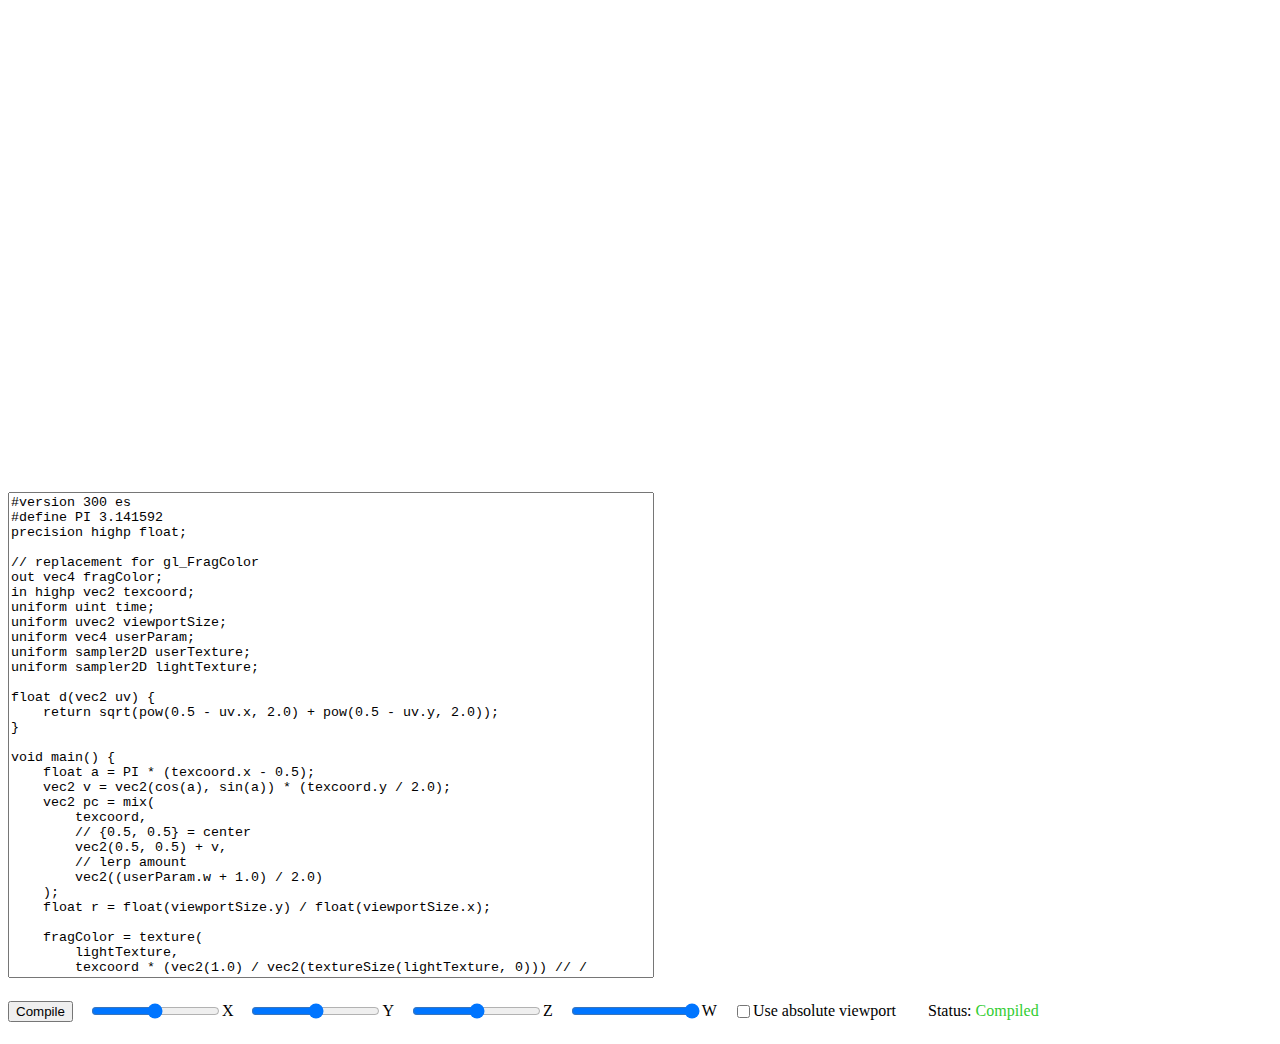
==== index.html @ 0616f3d4 "Rename shader.html to index.html" ====
<!DOCTYPE html>
<html lang="en">

<head>
    <meta charset="UTF-8">
    <meta http-equiv="X-UA-Compatible" content="IE=edge">
    <meta name="viewport" content="width=device-width, initial-scale=1.0">
    <link rel="stylesheet" href="shader.css">
    <title>Fragment Shader Sandbox</title>
</head>

<body>
    <div id="ccontain">
        <canvas id="glcanv" width="640" height="480">No WebGL?</canvas>
        <textarea id="fragsrc" spellcheck="false">#version 300 es
#define PI 3.141592
precision highp float;

// replacement for gl_FragColor
out vec4 fragColor;
in highp vec2 texcoord;
uniform uint time;
uniform uvec2 viewportSize; 
uniform vec4 userParam;
uniform sampler2D userTexture;
uniform sampler2D lightTexture;

float d(vec2 uv) {
    return sqrt(pow(0.5 - uv.x, 2.0) + pow(0.5 - uv.y, 2.0));
}

void main() {
    float a = PI * (texcoord.x - 0.5);
    vec2 v = vec2(cos(a), sin(a)) * (texcoord.y / 2.0);
    vec2 pc = mix(
        texcoord,
        // {0.5, 0.5} = center
        vec2(0.5, 0.5) + v,
        // lerp amount
        vec2((userParam.w + 1.0) / 2.0)
    );
    float r = float(viewportSize.y) / float(viewportSize.x);

    fragColor = texture(
        lightTexture,
        texcoord * (vec2(1.0) / vec2(textureSize(lightTexture, 0))) // / vec2(textureSize(lightTexture, 0))
    );
    //fragColor = (texture( userTexture, pc ) * (1.0 - texture(lightTexture, texcoord / vec2(textureSize(lightTexture, 0))).a)) + texture(lightTexture, texcoord / vec2(textureSize(lightTexture, 0)));
}</textarea>
        <img id="glimg" src="scene.png" hidden>
        <img id="lightimg" src="light.png" hidden>
    </div>
    <div id="controlsd">
        <button id="bcompile">Compile</button>
        <div class="dfc"><input type="range" id="customx" min="-1" max="1" step="0.05" value="0"><label
                for="customx">X</label></div>
        <div class="dfc"><input type="range" id="customy" min="-1" max="1" step="0.05" value="0"><label
                for="customy">Y</label></div>
        <div class="dfc"><input type="range" id="customz" min="-1" max="1" step="0.05" value="0"><label
                for="customz">Z</label></div>
        <div class="dfc"><input type="range" id="customw" min="-1" max="1" step="0.05" value="1"><label
                for="customw">W</label></div>
        <div class="dfc"><input type="checkbox" id="usepxviewport"><label for="usepxviewport">Use absolute
                viewport</label></div>
        <p>Status: <span id="glstatus" class="good">Compiled</span></p>
    </div>
</body>

<script src="shader.js"></script>

</html>
---- shader.css ----
.good {
    color: limegreen
}

.bad {
    color: crimson;
}

#ccontain {
    width: fit-content;
    height: fit-content
}

textarea {
    width: 640px;
    height: 480px;
    resize: none;
}

div#controlsd {
    margin: 0;
    margin-top: 4px;
    display: flex;
    flex-flow: row nowrap;
    justify-content: space-between;
    align-items: center;
    width: fit-content;
    gap: 16px;
}

div.dfc {
    display: flex;
    flex-flow: row nowrap;
    justify-content: space-between;
    align-items: center;
}

p {
    margin: 16px;
}
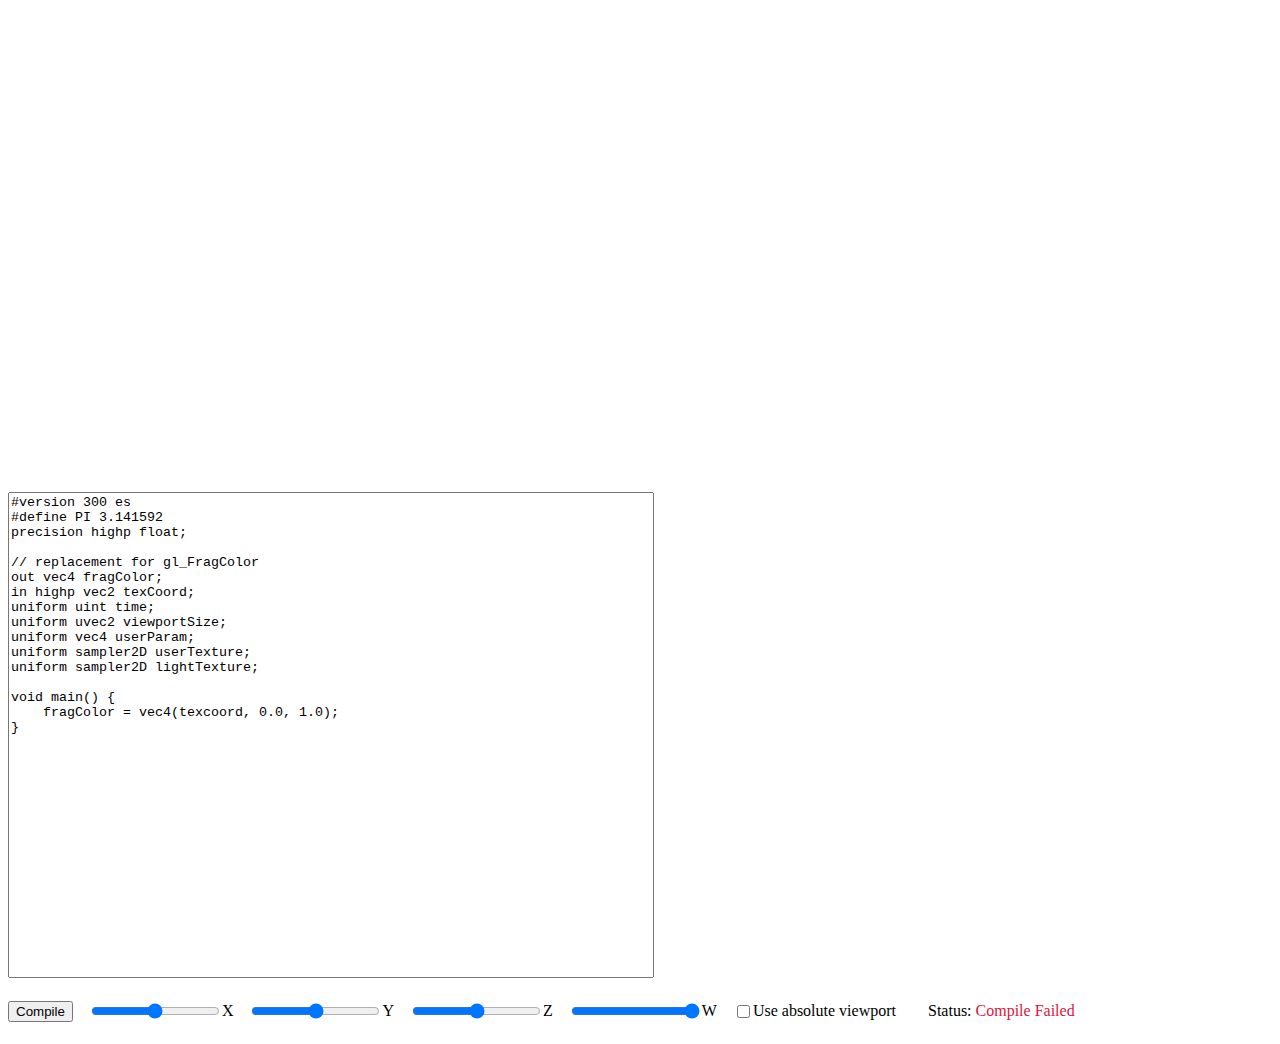
==== commit d434bd09: "Update index.html" ====
--- a/index.html
+++ b/index.html
@@ -12,41 +12,24 @@
 <body>
     <div id="ccontain">
         <canvas id="glcanv" width="640" height="480">No WebGL?</canvas>
-        <textarea id="fragsrc" spellcheck="false">#version 300 es
+        <textarea id="fragsrc" spellcheck="false">
+#version 300 es
 #define PI 3.141592
 precision highp float;
 
 // replacement for gl_FragColor
 out vec4 fragColor;
-in highp vec2 texcoord;
+in highp vec2 texCoord;
 uniform uint time;
 uniform uvec2 viewportSize; 
 uniform vec4 userParam;
 uniform sampler2D userTexture;
 uniform sampler2D lightTexture;
 
-float d(vec2 uv) {
-    return sqrt(pow(0.5 - uv.x, 2.0) + pow(0.5 - uv.y, 2.0));
+void main() {
+    fragColor = vec4(texcoord, 0.0, 1.0);
 }
-
-void main() {
-    float a = PI * (texcoord.x - 0.5);
-    vec2 v = vec2(cos(a), sin(a)) * (texcoord.y / 2.0);
-    vec2 pc = mix(
-        texcoord,
-        // {0.5, 0.5} = center
-        vec2(0.5, 0.5) + v,
-        // lerp amount
-        vec2((userParam.w + 1.0) / 2.0)
-    );
-    float r = float(viewportSize.y) / float(viewportSize.x);
-
-    fragColor = texture(
-        lightTexture,
-        texcoord * (vec2(1.0) / vec2(textureSize(lightTexture, 0))) // / vec2(textureSize(lightTexture, 0))
-    );
-    //fragColor = (texture( userTexture, pc ) * (1.0 - texture(lightTexture, texcoord / vec2(textureSize(lightTexture, 0))).a)) + texture(lightTexture, texcoord / vec2(textureSize(lightTexture, 0)));
-}</textarea>
+</textarea>
         <img id="glimg" src="scene.png" hidden>
         <img id="lightimg" src="light.png" hidden>
     </div>
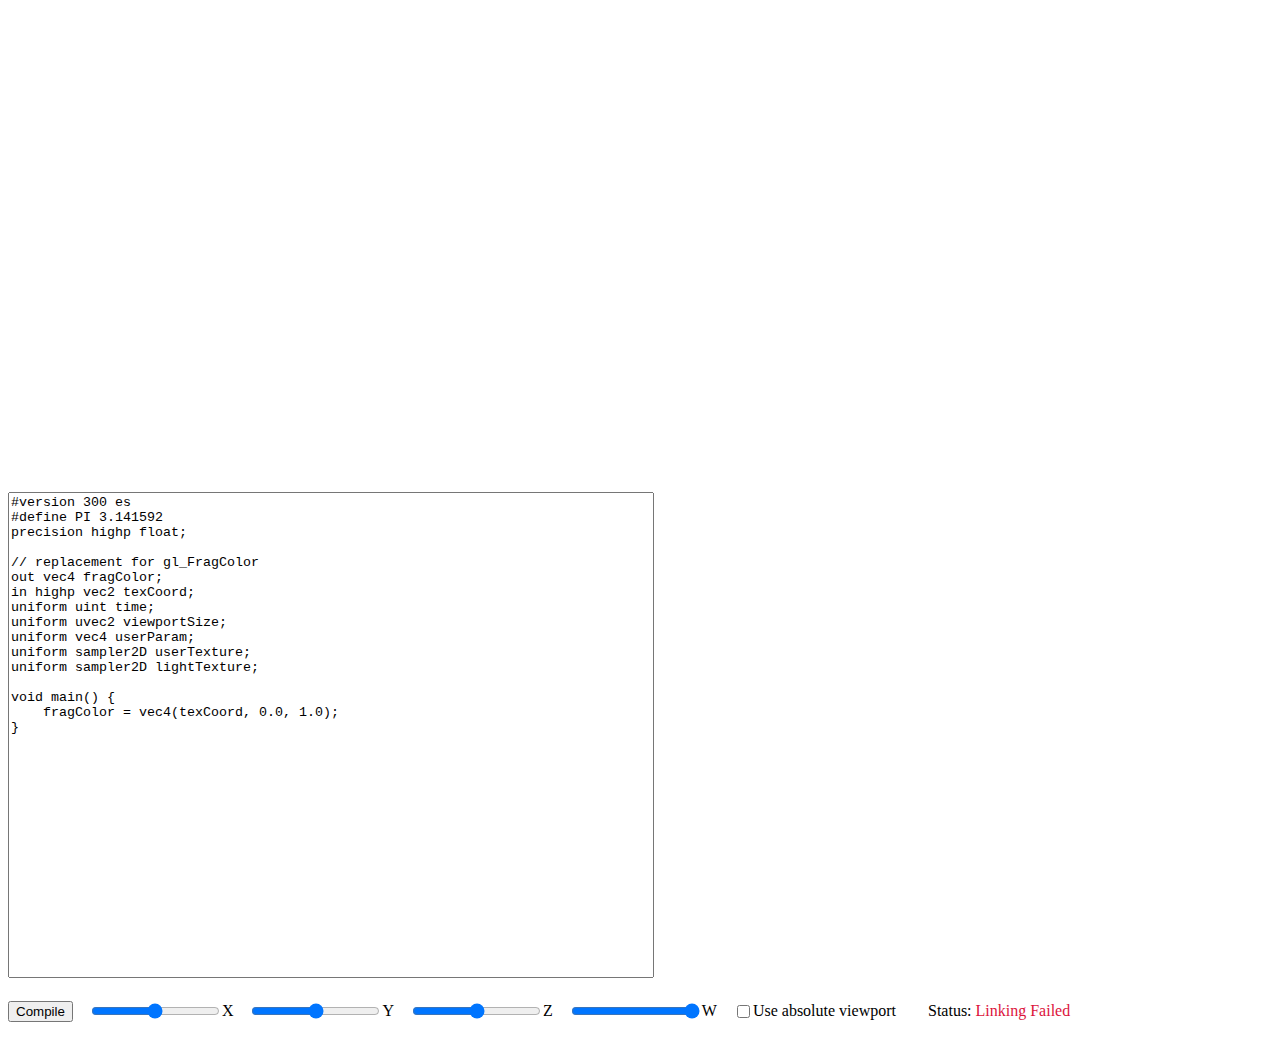
==== commit 8f2346ef: "Update index.html" ====
--- a/index.html
+++ b/index.html
@@ -27,7 +27,7 @@
 uniform sampler2D lightTexture;
 
 void main() {
-    fragColor = vec4(texcoord, 0.0, 1.0);
+    fragColor = vec4(texCoord, 0.0, 1.0);
 }
 </textarea>
         <img id="glimg" src="scene.png" hidden>
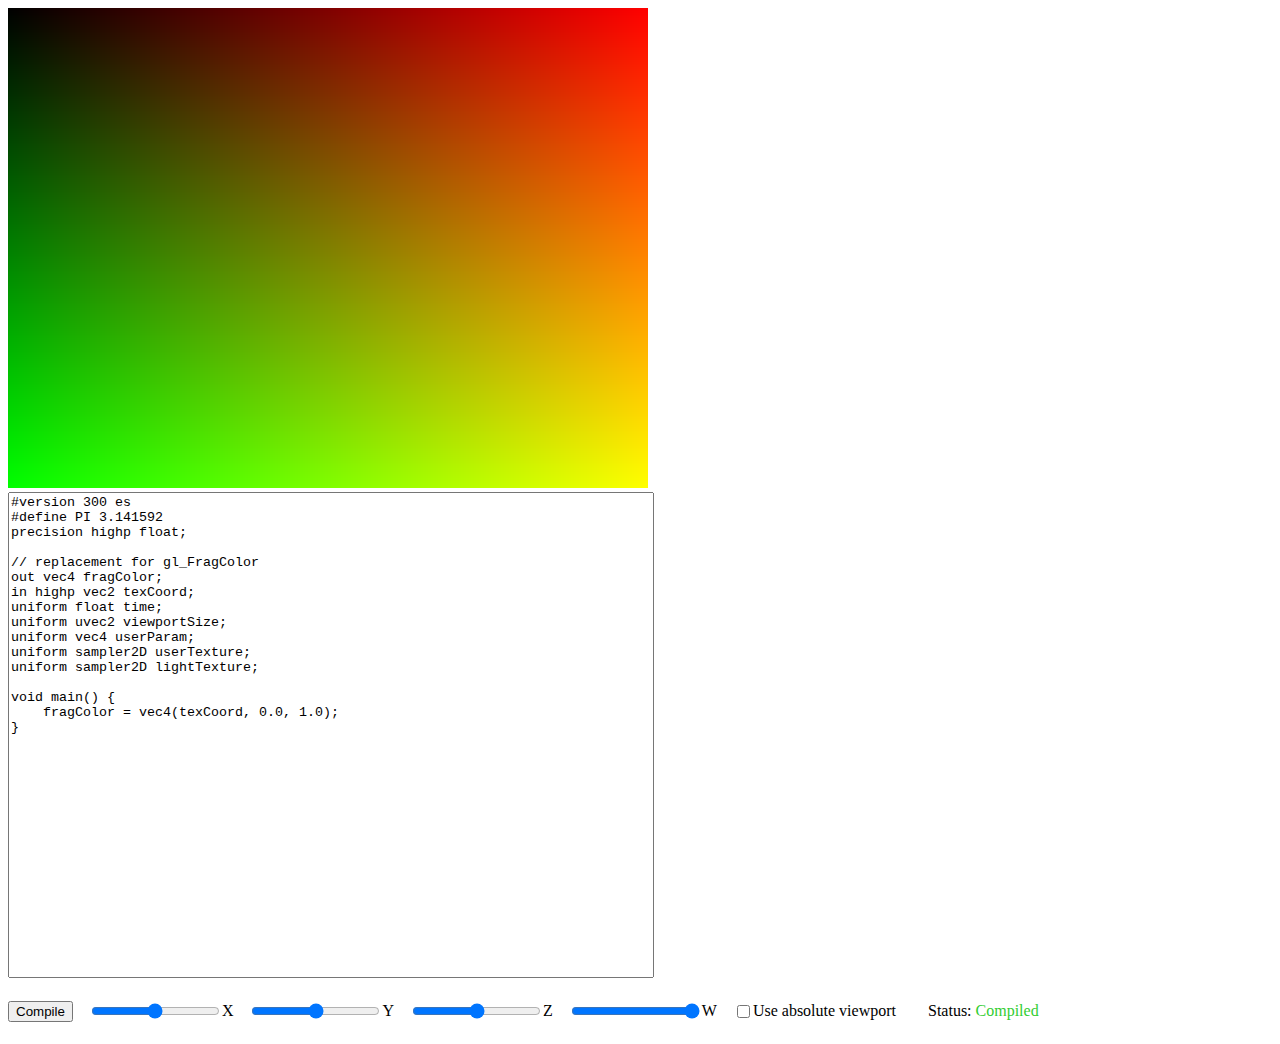
==== commit f46e65b7: "float time" ====
--- a/index.html
+++ b/index.html
@@ -20,7 +20,7 @@
 // replacement for gl_FragColor
 out vec4 fragColor;
 in highp vec2 texCoord;
-uniform uint time;
+uniform float time;
 uniform uvec2 viewportSize; 
 uniform vec4 userParam;
 uniform sampler2D userTexture;
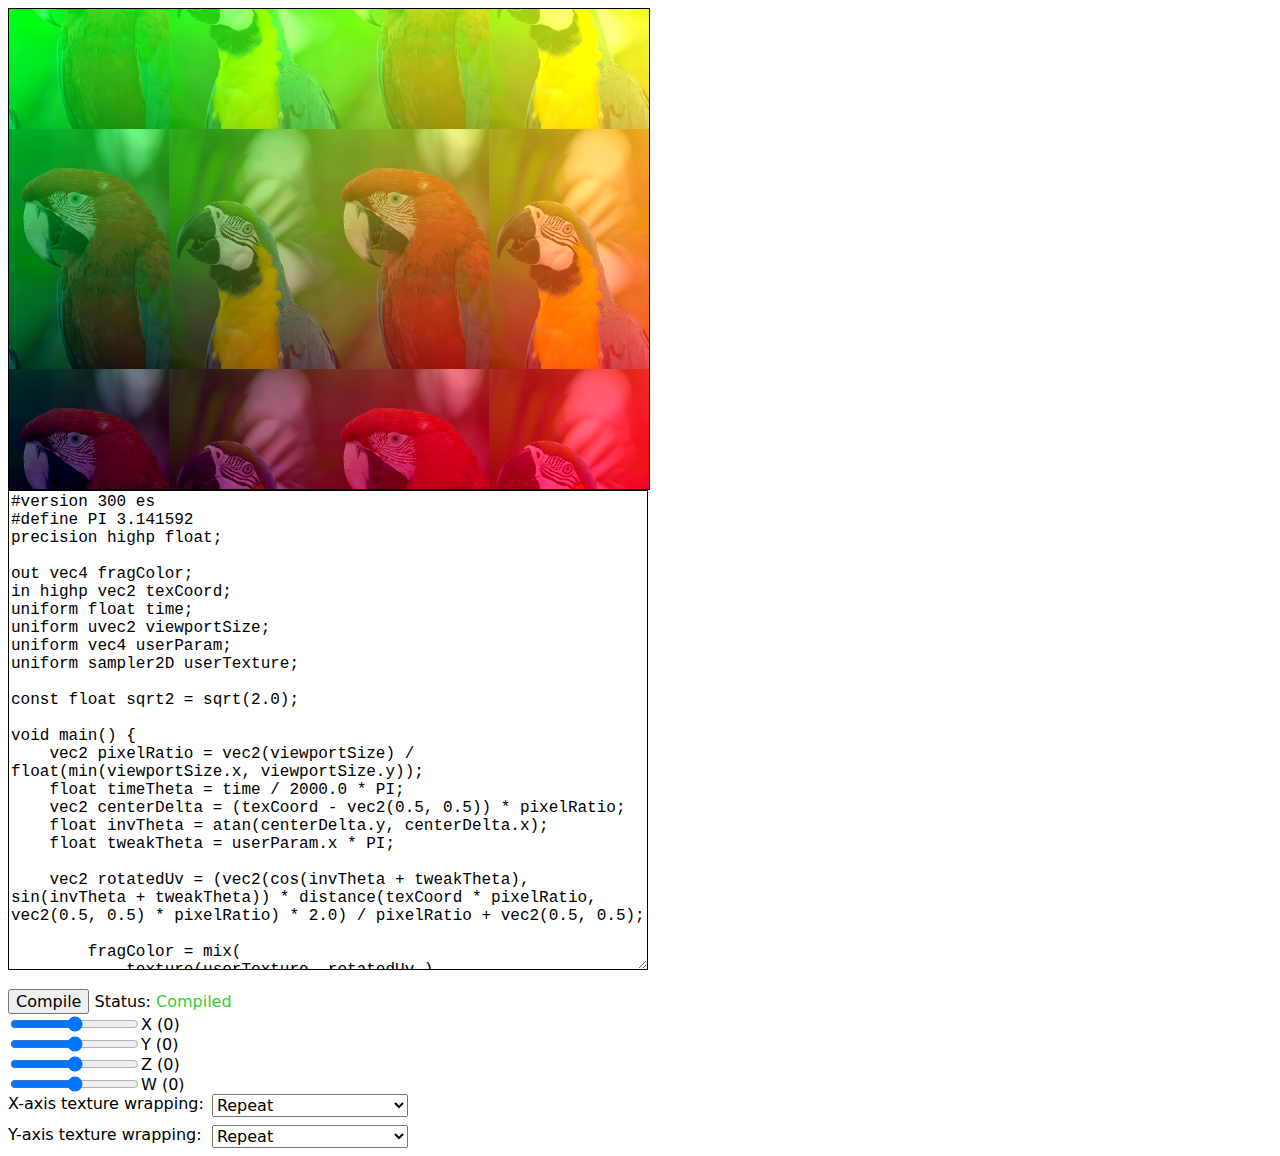
==== commit 9e274a2e: "the rework that nobody but me asked for" ====
--- a/index.html
+++ b/index.html
@@ -5,50 +5,90 @@
     <meta charset="UTF-8">
     <meta http-equiv="X-UA-Compatible" content="IE=edge">
     <meta name="viewport" content="width=device-width, initial-scale=1.0">
+    <link rel="preconnect" href="https://rsms.me/">
+    <link rel="stylesheet" href="https://rsms.me/inter/inter.css">
     <link rel="stylesheet" href="shader.css">
     <title>Fragment Shader Sandbox</title>
 </head>
 
 <body>
     <div id="ccontain">
-        <canvas id="glcanv" width="640" height="480">No WebGL?</canvas>
+        <canvas id="glcanv" width="640" height="480">WebGL/JavaScript is unsupported or disabled!</canvas>
         <textarea id="fragsrc" spellcheck="false">
 #version 300 es
 #define PI 3.141592
 precision highp float;
 
-// replacement for gl_FragColor
 out vec4 fragColor;
 in highp vec2 texCoord;
 uniform float time;
 uniform uvec2 viewportSize; 
 uniform vec4 userParam;
 uniform sampler2D userTexture;
-uniform sampler2D lightTexture;
+
+const float sqrt2 = sqrt(2.0);
 
 void main() {
-    fragColor = vec4(texCoord, 0.0, 1.0);
+    vec2 pixelRatio = vec2(viewportSize) / float(min(viewportSize.x, viewportSize.y));
+    float timeTheta = time / 2000.0 * PI;
+    vec2 centerDelta = (texCoord - vec2(0.5, 0.5)) * pixelRatio;
+    float invTheta = atan(centerDelta.y, centerDelta.x);
+    float tweakTheta = userParam.x * PI;
+
+    vec2 rotatedUv = (vec2(cos(invTheta + tweakTheta), sin(invTheta + tweakTheta)) * distance(texCoord * pixelRatio, vec2(0.5, 0.5) * pixelRatio) * 2.0) / pixelRatio + vec2(0.5, 0.5);
+        
+        fragColor = mix(
+            texture(userTexture, rotatedUv ),
+            vec4(rotatedUv, 0.0, 1.0),
+            0.5
+        );
 }
 </textarea>
-        <img id="glimg" src="scene.png" hidden>
-        <img id="lightimg" src="light.png" hidden>
+        <img id="glimg" src="sample.png" hidden>
     </div>
     <div id="controlsd">
-        <button id="bcompile">Compile</button>
-        <div class="dfc"><input type="range" id="customx" min="-1" max="1" step="0.05" value="0"><label
-                for="customx">X</label></div>
-        <div class="dfc"><input type="range" id="customy" min="-1" max="1" step="0.05" value="0"><label
-                for="customy">Y</label></div>
-        <div class="dfc"><input type="range" id="customz" min="-1" max="1" step="0.05" value="0"><label
-                for="customz">Z</label></div>
-        <div class="dfc"><input type="range" id="customw" min="-1" max="1" step="0.05" value="1"><label
-                for="customw">W</label></div>
-        <div class="dfc"><input type="checkbox" id="usepxviewport"><label for="usepxviewport">Use absolute
-                viewport</label></div>
-        <p>Status: <span id="glstatus" class="good">Compiled</span></p>
+        <br>
+        <div>
+            <button style="display: inline-block;" id="compile-button">Compile</button>
+            <p style="display: inline-block;">Status: <span id="glstatus" class="good">Compiled</span></p>
+        </div>
+        <div class="dfc">
+            <input type="range" id="custom-x" min="-1" max="1" step="0.01" value="0">
+            <label for="custom-x">X (<span id="custom-x-value">0</span>)</label>
+        </div>
+        <div class="dfc">
+            <input type="range" id="custom-y" min="-1" max="1" step="0.01" value="0">
+            <label for="custom-y">Y (<span id="custom-y-value">0</span>)</label>
+        </div>
+        <div class="dfc">
+            <input type="range" id="custom-z" min="-1" max="1" step="0.01" value="0">
+            <label for="custom-z">Z (<span id="custom-z-value">0</span>)</label>
+        </div>
+        <div class="dfc">
+            <input type="range" id="custom-w" min="-1" max="1" step="0.01" value="0">
+            <label for="custom-w">W (<span id="custom-w-value">0</span>)</label>
+        </div>
+        <div style="display: grid; grid-template-columns: 1fr 1fr; width: fit-content; gap: 8px;">
+            <label style="grid-column: 1; grid-row: 1;" for="wrap-x">X-axis texture wrapping: </label>
+            <select style="grid-column: 2; grid-row: 1;" id="wrap-x">
+                <option value="repeat">Repeat</option>
+                <option value="clamp">Clamp</option>
+                <option value="mirror">Repeat (Mirrored)</option>
+            </select>
+
+            <label style="grid-column: 1; grid-row: 2;" for="wrap-y">Y-axis texture wrapping: </label>
+            <select style="grid-column: 2; grid-row: 2;" id="wrap-y">
+                <option value="repeat">Repeat</option>
+                <option value="clamp">Clamp</option>
+                <option value="mirror">Repeat (Mirrored)</option>
+            </select>
+        </div>
+        <div>
+            <pre id="error" hidden></pre>
+        </div>
     </div>
 </body>
 
 <script src="shader.js"></script>
 
-</html>
+</html>--- a/shader.css
+++ b/shader.css
@@ -1,3 +1,24 @@
+* {
+    box-sizing: border-box;
+    font-family: 'Inter', system-ui, -apple-system, sans-serif;
+    /* fix for Chrome */
+    font-feature-settings: 'liga' 1, 'calt' 1;
+    font-size: 12pt;
+}
+
+@supports (font-variation-settings: normal) {
+    * {
+        font-family: 'InterVariable', 'Inter', system-ui, -apple-system, sans-serif;
+    }
+}
+
+canvas {
+    border: solid 1px #000;
+    flex: 0 0 auto;
+    align-self: flex-start;
+}
+
+
 .good {
     color: limegreen
 }
@@ -7,25 +28,32 @@
 }
 
 #ccontain {
+    display: flex;
+    flex-flow: row wrap;
+    align-items: stretch;
+    justify-content: stretch;
     width: fit-content;
     height: fit-content
 }
 
+p {
+    margin: 0;
+}
+
 textarea {
+    margin: 0;
     width: 640px;
     height: 480px;
-    resize: none;
+    resize: vertical;
+    border: solid 1px #000;
+    outline: none;
+    border-radius: 0;
 }
 
-div#controlsd {
-    margin: 0;
-    margin-top: 4px;
-    display: flex;
-    flex-flow: row nowrap;
-    justify-content: space-between;
-    align-items: center;
-    width: fit-content;
-    gap: 16px;
+textarea,
+pre {
+    font-family: monospace;
+    font-size: 12pt;
 }
 
 div.dfc {
@@ -33,8 +61,23 @@
     flex-flow: row nowrap;
     justify-content: space-between;
     align-items: center;
+    width: fit-content;
+    height: fit-content;
 }
 
-p {
-    margin: 16px;
+pre#error {
+    background-color: hsl(320, 100%, 20%);
+    color: hsl(50, 100%, 50%);
+    width: fit-content;
+    height: fit-content;
+    padding: 8px;
+    border: solid hsla(50, 100%, 50%, 1.0) 2px;
+    border-radius: 4px;
+    box-shadow: 0 0 0 3px hsl(320, 100%, 20%);
+    margin: 3px;
+}
+
+pre#error::selection {
+    background-color: hsl(50, 100%, 50%);
+    color: hsl(320, 100%, 20%);
 }